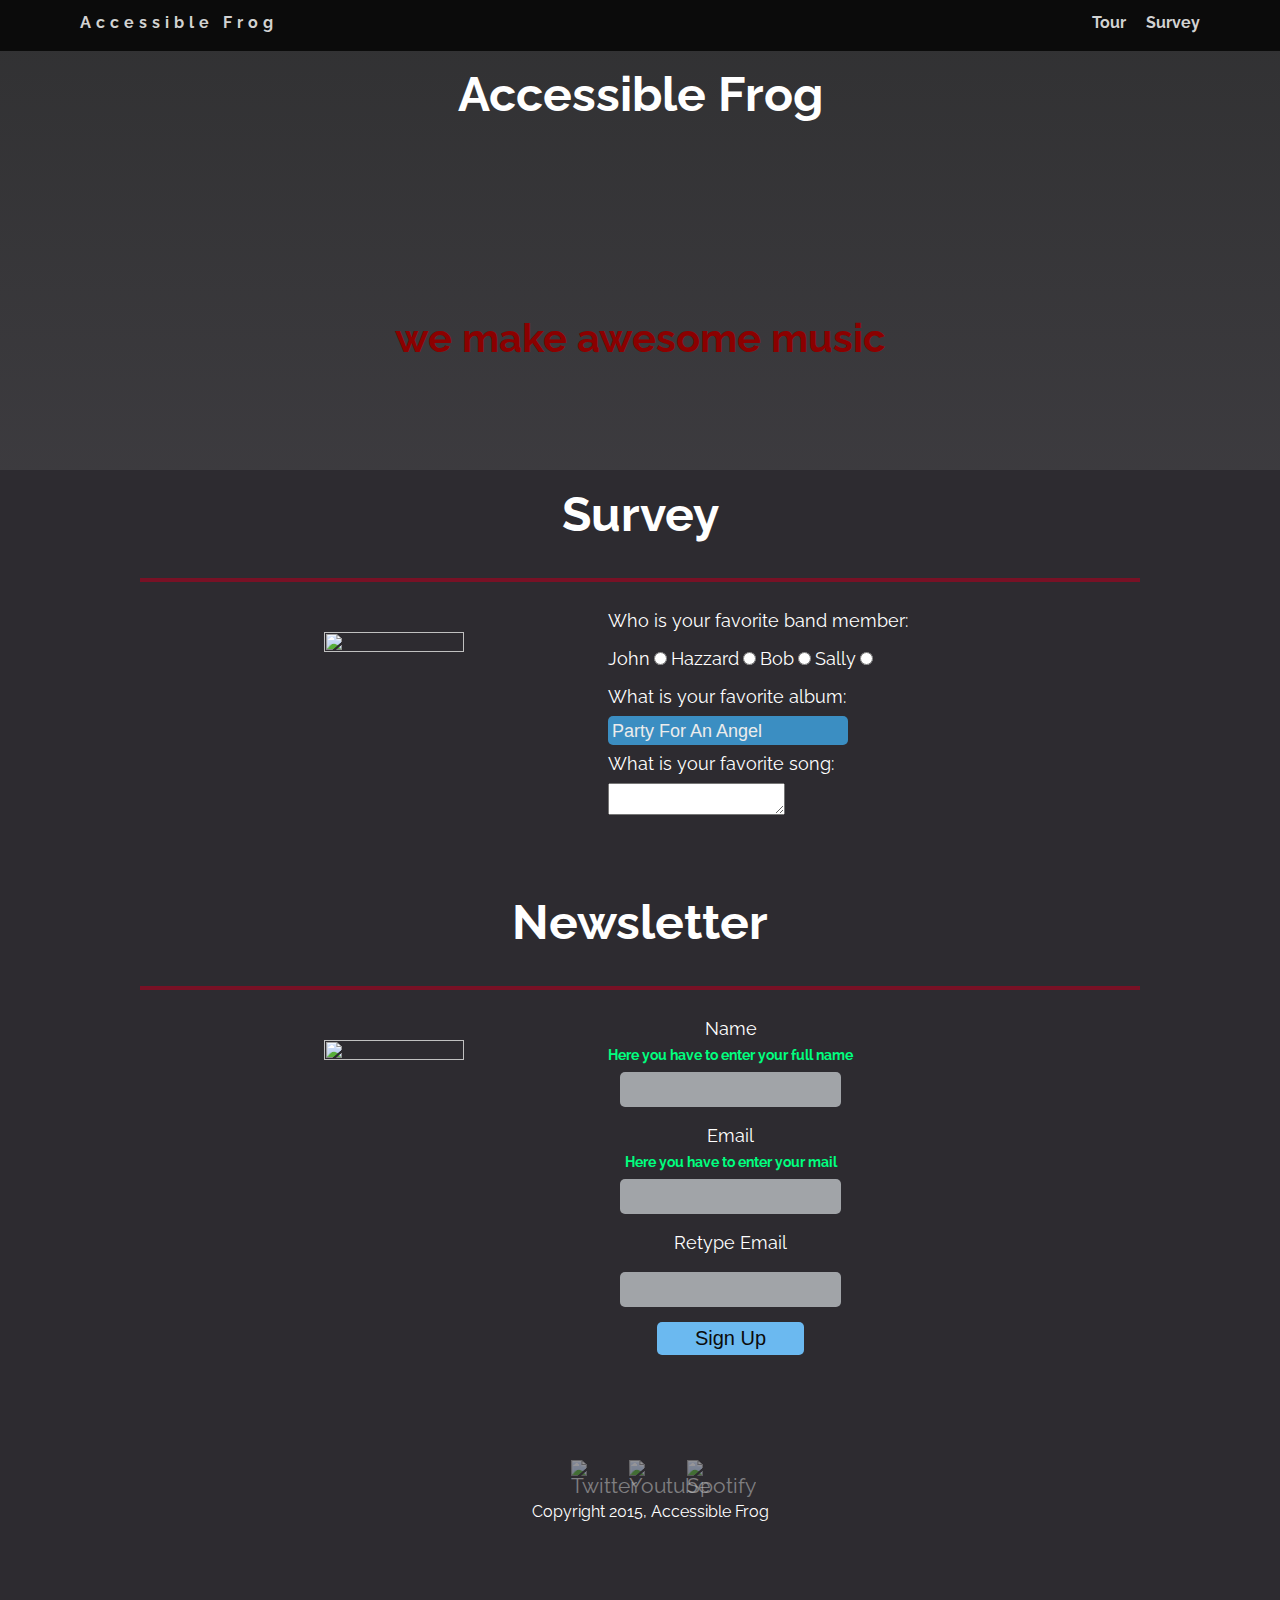
==== survey.html @ 45f1de33 "Change style to SASS" ====
<!doctype html>
<html lang="en">

<head>
  <meta charset="utf-8">
  <link href="css/app.css" rel="stylesheet" type="text/css" />
  <link href="css/survey.css" rel="stylesheet" type="text/css" />
  <meta name="viewport" content="width=device-width, initial-scale=1, maximum-scale=1, user-scalable=0" />
  <link href='https://fonts.googleapis.com/css?family=Open+Sans:400,300,600' rel='stylesheet' type='text/css'>
  <title>Accessible Frog</title>
</head>

<body>
  <nav role="navigation">
    <ul class="nav">
      <li class="name"><a href="index.html">Accessible Frog</a></li>
      <li><a href="tour.html">Tour</a></li>
      <li><a href="#">Survey</a></li>
    </ul>
  </nav>

  <header role="banner">
    <h1 class="main-heading">Accessible Frog</h1>
    <h2 class="sec-heading">we make awesome music</h2>
  </header>

  <main role="main">
    <h1 class="main-heading">Survey</h1>
    <section class="card flex">
      <img class="photo" src="img/concert01.jpg" alt="">
      <div class="container">
        <form class="survey">

          <label>Who is your favorite band member:</label><br>
          <label for="john">John</label>
          <input type="radio" name="res" value="John" id="john">
          <label for="hazzard">Hazzard</label>
          <input type="radio" name="res" value="Hazzard" id="hazzard">
          <label for="bob">Bob</label>
          <input type="radio" name="res" value="Bob" id="bob">
          <label for="sally">Sally</label>
          <input type="radio" name="res" value="Sally" id="sally">
          <br>
          <label for="albums">What is your favorite album:</label>
          <div class="styled-select blue semi-square">
          <select id="albums" name="select">
                <option value="1">Party For An Angel</option>
                <option value="2">A Day Of Old</option>
                <option value="3">Finding My Shadow</option>
                <option value="4">Diamond Fireworks</option>
                <option value="5">Enjoy Your Desire</option>
                <option value="6">This Is For You</option>
                <option value="7">Music Of My Life</option>
                <option value="8">Song For Yesterday</option>
                <option value="9">Heroic Forever</option>
                <option value="10">Midnight Fires</option>
                <option value="11">Street Of The Rider</option>
              </select>
            </div>
          <label for="comment">What is your favorite song:</label><br>
          <textarea id="comment"></textarea>

        </form>
      </div>
    </section>


    <h1 class="main-heading">Newsletter</h1>
    <section class="card flex">
      <img class="photo" src="img/the_band.jpg" alt="">
      <div class="container">
        <form class="newsletter">
          <label for="name">Name</label>
          <p class="aria" id="full-name">Here you have to enter your full name</p>
          <input id="name" type="text" name="textfield" aria-describedby="full-name">

          <label for="email">Email</label>
          <p class="aria" id="your-email">Here you have to enter your mail</p>
          <input id="email" type="email" name="textfield" aria-describedby="your-email">

          <label for="reemail">Retype Email</label>
          <input type="email" name="textfield" id="reemail"><br>

          <button type="submit">Sign Up</button>
        </form>
      </div>
    </section>

  </main>

  <footer role="contentinfo">
    <ul>
      <li><a href="#" class="social twitter"><img src= "img/twitter-32.png" alt="Twitter"></a></li>
      <li><a href="#" class="social youtube"><img src= "img/youtube-32.png" alt="Youtube"></a></li>
      <li><a href="#" class="social spotify"><img src= "img/spotify-32.png" alt="Spotify"></a></li>
    </ul>
    <p class="copyright">Copyright 2015, Accessible Frog</p>
  </footer>
</body>

</html>
---- css/app.css ----
@import url("https://fonts.googleapis.com/css?family=Raleway:300,400,700");
.main-heading {
  font-size: 3em;
  text-align: center; }

.sec-heading {
  font-size: 2em; }

/* http://meyerweb.com/eric/tools/css/reset/
   v2.0 | 20110126
   License: none (public domain)
*/
html, body, div, span, applet, object, iframe,
h1, h2, h3, h4, h5, h6, p, blockquote, pre,
a, abbr, acronym, address, big, cite, code,
del, dfn, em, img, ins, kbd, q, s, samp,
small, strike, strong, sub, sup, tt, var,
b, u, i, center,
dl, dt, dd, ol, ul, li,
fieldset, form, label, legend,
table, caption, tbody, tfoot, thead, tr, th, td,
article, aside, canvas, details, embed,
figure, figcaption, footer, header, hgroup,
menu, nav, output, ruby, section, summary,
time, mark, audio, video {
  margin: 0;
  padding: 0;
  border: 0;
  font-size: 100%;
  font: inherit;
  vertical-align: baseline; }

/* HTML5 display-role reset for older browsers */
article, aside, details, figcaption, figure,
footer, header, hgroup, menu, nav, section {
  display: block; }

body {
  line-height: 1; }

ol, ul {
  list-style: none; }

blockquote, q {
  quotes: none; }

blockquote:before, blockquote:after,
q:before, q:after {
  content: '';
  content: none; }

table {
  border-collapse: collapse;
  border-spacing: 0; }

/* Global Layout Set-up */
* {
  -webkit-box-sizing: border-box;
  box-sizing: border-box;
  margin: 0;
  padding: 0; }

body {
  text-align: center;
  font-size: 16px;
  font-family: "Raleway", "Helvetica Neue", Helvetica, Arial, sans-serif;
  font-weight: 400;
  color: #fff;
  background: #2d2b30; }

/* Link Styles */
a {
  text-decoration: none;
  color: #d2d2d2; }

table, td {
  border: 1px solid; }

header {
  text-align: center;
  background: linear-gradient(rgba(50, 51, 51, 0.69), rgba(121, 122, 122, 0.2)), url("../img/concert02_no_text.jpg") no-repeat top center;
  background-size: cover;
  overflow: hidden;
  padding-top: 70px;
  height: 350px; }
  @media (min-width: 840px) {
    header {
      min-height: 470px; } }
  header .sec-heading {
    margin-top: 3.125em;
    color: #8b0000;
    font-weight: 700; }
    @media (min-width: 840px) {
      header .sec-heading {
        font-size: 2.5em;
        margin-top: 5em; } }

/* Navigation Styles */
nav {
  width: 100%;
  background: #0b0b0b;
  min-height: 30px;
  padding: 10px;
  position: fixed;
  text-align: center; }

.nav {
  display: -ms-flexbox;
  display: flex;
  justify-content: space-around;
  font-weight: 700;
  list-style-type: none;
  margin: 0 auto; }
  @media (min-width: 840px) {
    .nav {
      max-width: 1200px;
      padding: 0 30px; } }
  .nav .name {
    display: block;
    margin-right: auto;
    color: white;
    letter-spacing: 5px; }
  .nav li {
    padding: 5px 10px 10px 10px; }
  .nav a {
    transition: all .7s ease-out; }
    .nav a:hover {
      color: #fff;
      border-bottom: 2px solid #0c82bb; }

@media (min-width: 840px) {
  main {
    padding-top: 1.25em; } }

/* Footer styles */
footer {
  width: 100%;
  min-height: 30px;
  padding: 20px 0 40px 20px;
  font-size: 1.375em; }
  @media (min-width: 840px) {
    footer {
      font-size: 1.3em;
      max-width: 1200px;
      margin: 40px auto; } }
  footer .copyright {
    top: -8px;
    font-size: 0.75em; }
  footer ul {
    list-style-type: none;
    margin: 0;
    padding: 0; }
    footer ul li {
      display: inline-block; }

a.social {
  display: inline-block;
  margin-left: 5px;
  width: 48px;
  height: 44px;
  opacity: 0.5;
  transition: all 0.5s; }
  a.social img {
    width: 48px;
    height: 44px; }
  a.social:hover {
    opacity: 1; }

.main-heading {
  font-weight: 700; }

.photo {
  display: block;
  width: 200px;
  height: 0%;
  margin: 0 auto; }
  @media (min-width: 840px) {
    .photo {
      width: 30%;
      margin: 20px 30px; } }

.card {
  margin: 30px auto;
  padding: 20px 40px 40px;
  text-align: center;
  border-top: 4px solid #781125; }
  .card:hover {
    border-color: #96731A; }
  @media (min-width: 840px) {
    .card {
      margin: 40px auto;
      padding: 20px 40px 40px;
      width: 80%;
      max-width: 1000px;
      display: -ms-flexbox;
      display: flex; } }

.information {
  width: 100%;
  text-align: center;
  margin-top: 1.0625em; }
  @media (min-width: 840px) {
    .information {
      margin-top: 1em;
      text-align: left; } }
  .information p {
    color: #fff;
    line-height: 1.375em;
    font-size: 0.9375em;
    font-weight: 700;
    margin: 0.625em 0; }
    @media (min-width: 840px) {
      .information p {
        line-height: 1.5em; } }
  .information .buy {
    font-size: 1.0625em;
    font-weight: 400;
    color: #3187eb;
    transition: .5s; }
    .information .buy:hover {
      color: #00ff7f;
      border-bottom: 2px solid #3187eb; }

/*# sourceMappingURL=app.css.map */
---- css/survey.css ----
@import url("https://fonts.googleapis.com/css?family=Raleway:300,400,700");
.newsletter button {
  width: 60%;
  margin: 5px 0;
  border: none;
  font-size: 1.25em;
  padding: 5px;
  border-radius: 5px; }

.newsletter input {
  width: 90%;
  margin: 10px auto;
  border: none;
  height: 35px;
  border-radius: 5px;
  transition: 0.5s ease-out;
  padding: 5px;
  font-size: 1.0625em;
  font-weight: 400;
  display: block; }
  @media (min-width: 840px) {
    .newsletter input {
      display: inline-block; } }

/* Survey page styles */
.photo {
  width: 60%;
  padding: 10px; }
  @media (min-width: 840px) {
    .photo {
      width: 40%; } }

label {
  font-size: 1.125em;
  display: block;
  margin: 10px 0; }

form {
  margin: 0 auto;
  text-align: left;
  display: block; }

.survey label {
  display: inline-block; }

.container {
  text-align: center; }

.newsletter {
  text-align: center; }
  .newsletter input {
    background: #a1a4a8; }
    .newsletter input:focus {
      background: #fff; }
  .newsletter .aria {
    color: #00ff7f;
    font-weight: 700;
    font-size: 0.875em; }
  .newsletter button {
    background: #6bb9f0;
    color: #0b0b0b; }

.styled-select {
  background: url(http://i62.tinypic.com/15xvbd5.png) no-repeat 96% 0;
  height: 29px;
  overflow: hidden;
  width: 240px; }

.styled-select select {
  background: transparent;
  border: none;
  font-size: 14px;
  height: 29px;
  padding: 0;
  /* If you add too much padding here, the options won't show in IE */
  width: 268px;
  color: #ebecec;
  font-size: 1.125em; }

.rounded {
  -webkit-border-radius: 20px;
  -moz-border-radius: 20px;
  border-radius: 20px; }

.semi-square {
  -webkit-border-radius: 5px;
  -moz-border-radius: 5px;
  border-radius: 5px; }

.blue {
  background-color: #3b8ec2; }

/*# sourceMappingURL=survey.css.map */
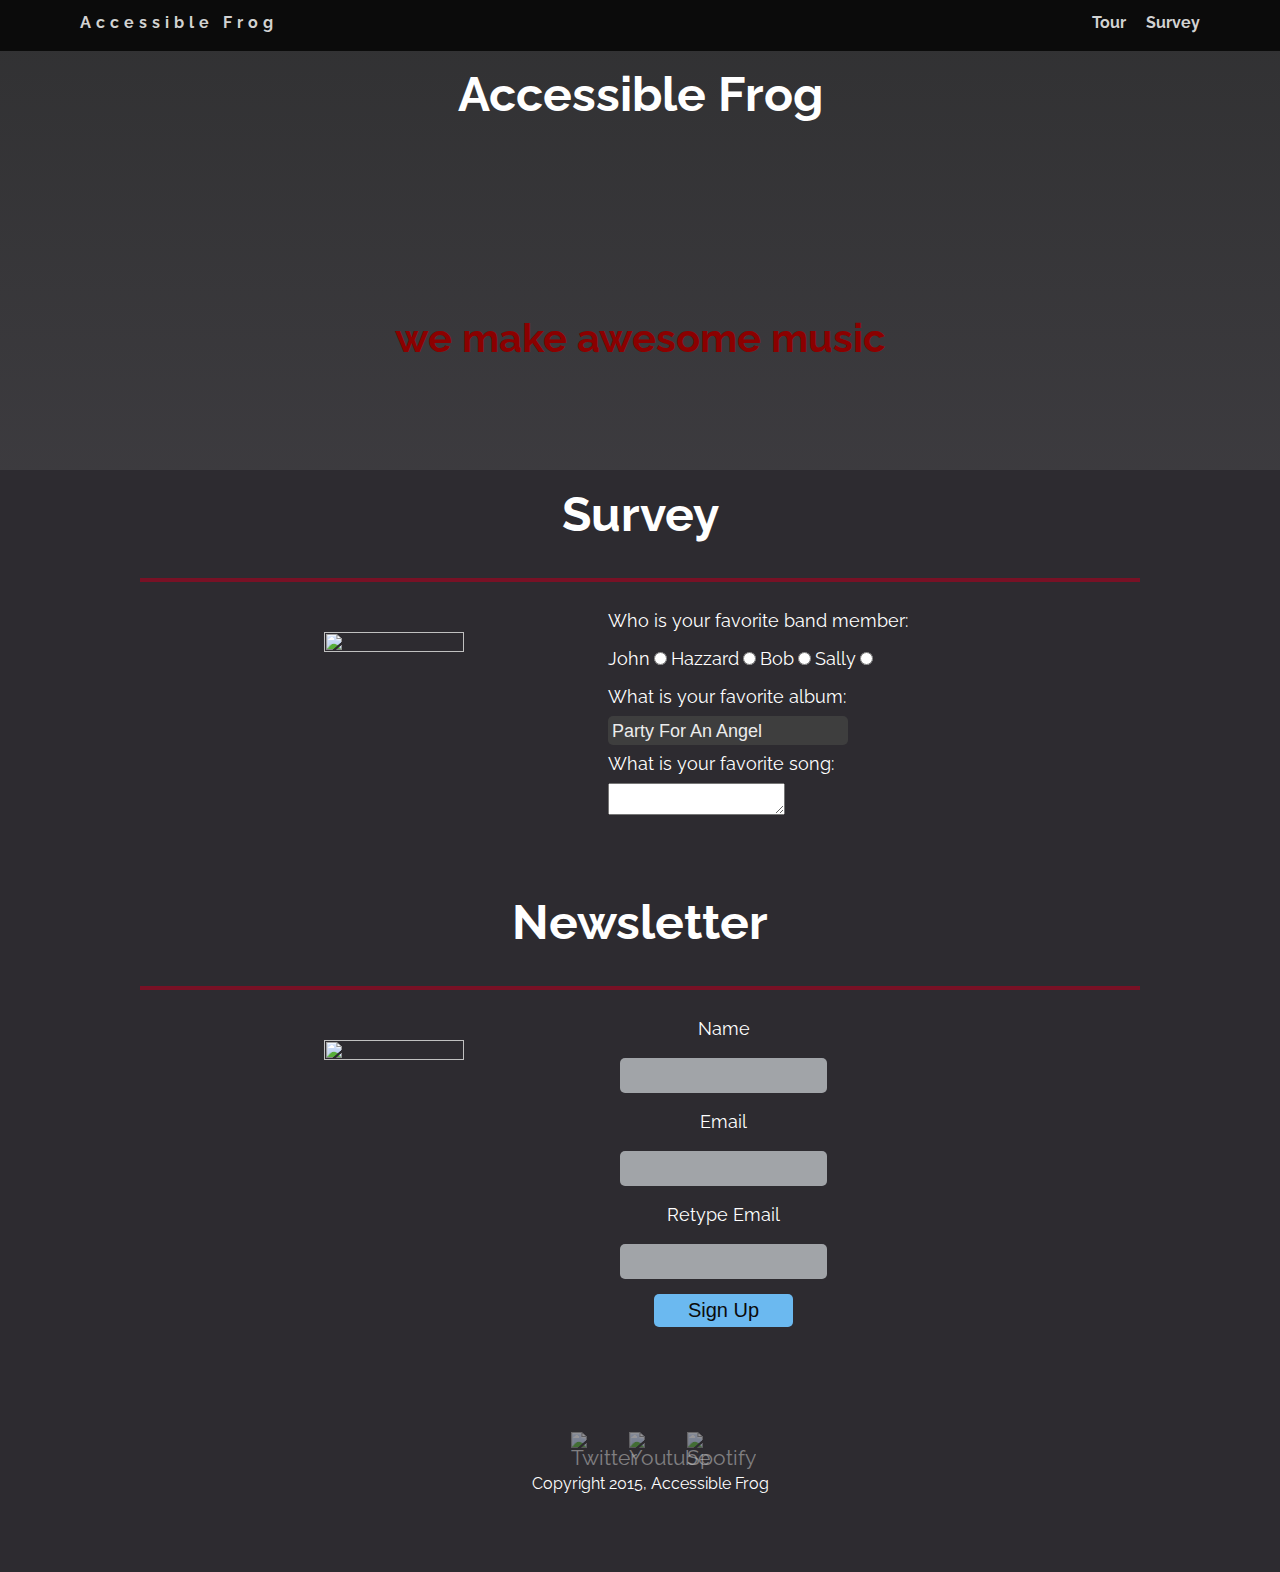
==== commit cc6258b2: "Create js for aria label from input" ====
--- a/survey.html
+++ b/survey.html
@@ -96,6 +96,9 @@
     </ul>
     <p class="copyright">Copyright 2015, Accessible Frog</p>
   </footer>
+
+  <script src="js/jQuery.js"></script>
+  <script src="js/script.js"></script>
 </body>
 
 </html>
--- a/css/app.css
+++ b/css/app.css
@@ -215,7 +215,7 @@
   .information .buy {
     font-size: 1.0625em;
     font-weight: 400;
-    color: #3187eb;
+    color: #51b7ba;
     transition: .5s; }
     .information .buy:hover {
       color: #00ff7f;
--- a/css/survey.css
+++ b/css/survey.css
@@ -52,13 +52,14 @@
     background: #a1a4a8; }
     .newsletter input:focus {
       background: #fff; }
-  .newsletter .aria {
-    color: #00ff7f;
-    font-weight: 700;
-    font-size: 0.875em; }
   .newsletter button {
     background: #6bb9f0;
     color: #0b0b0b; }
+
+.aria {
+  color: #00ff7f;
+  font-weight: 700;
+  font-size: 0.875em; }
 
 .styled-select {
   background: url(http://i62.tinypic.com/15xvbd5.png) no-repeat 96% 0;
@@ -75,7 +76,8 @@
   /* If you add too much padding here, the options won't show in IE */
   width: 268px;
   color: #ebecec;
-  font-size: 1.125em; }
+  font-size: 1.125em;
+  background: #3e3e3e; }
 
 .rounded {
   -webkit-border-radius: 20px;
@@ -87,7 +89,4 @@
   -moz-border-radius: 5px;
   border-radius: 5px; }
 
-.blue {
-  background-color: #3b8ec2; }
-
 /*# sourceMappingURL=survey.css.map */
